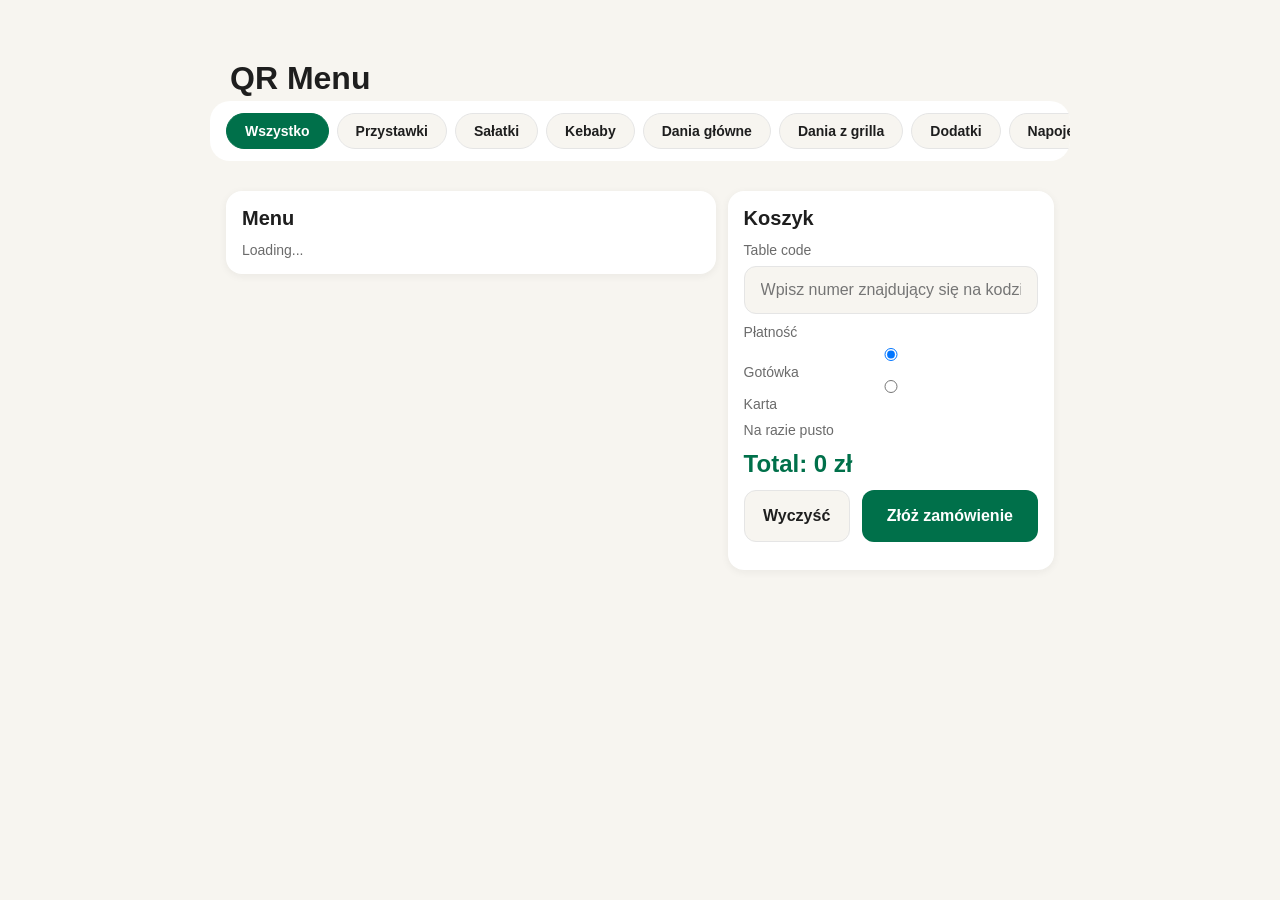
==== frontend/index.html @ 0fbda972 "Refactor payment method section in index.html" ====
<!doctype html>
<html lang="uk">
<head>
  <meta charset="utf-8" />
  <meta name="viewport" content="width=device-width, initial-scale=1" />
  <title>QR Menu</title>

  <link rel="stylesheet" href="styles.css" />
  <script defer src="app.js"></script>
</head>
<body>
  <div class="wrap">
    <h1>QR Menu</h1>
    
<div id="filters" class="filters">
      <button class="btn3" type="button" data-cat="">Wszystko</button>

      <button class="btn3" type="button" data-cat="Przystawki">Przystawki</button>
      <button class="btn3" type="button" data-cat="Sałatki">Sałatki</button>
      <button class="btn3" type="button" data-cat="kebabs">Kebaby</button>
      <button class="btn3" type="button" data-cat="Dania główne">Dania główne</button>
      <button class="btn3" type="button" data-cat="Grill">Dania z grilla</button>
      <button class="btn3" type="button" data-cat="Sides">Dodatki</button>
      <button class="btn3" type="button" data-cat="Napoje zimne">Napoje zimne</button>
      <button class="btn3" type="button" data-cat="Napoje ciepłe">Napoje ciepłe</button>
      <button class="btn3" type="button" data-cat="Desery">Desery</button>
    </div>
    <div class="row mt14">
      <div class="card menu" id="menuSection">
        <h2 class="h2">Menu</h2>
        <div id="menuList" class="mini">Loading...</div>
      </div>

      <div class="card cart" id="cartSection">
        <h2 class="h2">Koszyk</h2>

        <label class="mini">Table code</label>
        <input id="tableCode" placeholder="Wpisz numer znajdujący się na kodzie QR" />
        
        
        <label class="mini mt10">Płatność</label>
        <div class="mini payment-method" id="paymentMethod">
          <label class="payment-method-option">
            <input type="radio" name="paymentMethod" value="gotowka" checked />
            Gotówka
          </label>
          <label class="payment-method-option">
            <input type="radio" name="paymentMethod" value="karta" />
            Karta
          </label>
        </div>
      
        
        <div id="cartList" class="mini mt10">na razie pusto</div>
        <div class="total" id="total">Total: 0 zł</div>

        <div class="actions">
          <button class="btn2" id="clearBtn" type="button">Wyczyść</button>
          <button class="btn" id="orderBtn" type="button">Złóż zamówienie</button>
        </div>

        <div id="msg" class="mini mt12"></div>
      </div>
    </div>

    <button class="floating-cart-btn" id="floatingCartBtn" type="button" aria-live="polite">
      <span class="floating-cart-left">
        <span class="floating-cart-icon-wrap" aria-hidden="true">
          <svg class="floating-cart-icon" viewBox="0 0 64 64" fill="none">
            <path d="M20 23L27 16H37L44 23" stroke="currentColor" stroke-width="2.8" stroke-linecap="round" stroke-linejoin="round"/>
            <rect x="20" y="23" width="24" height="25" rx="3.5" stroke="currentColor" stroke-width="2.8"/>
            <path d="M27 31C27 34.9 30.1 38 34 38C37.9 38 41 34.9 41 31" stroke="currentColor" stroke-width="2.8" stroke-linecap="round"/>
          </svg>
          <span class="floating-cart-count" id="floatingCartCount">0</span>
        </span>
        <span>Zobacz koszyk</span>
      </span>
      <span class="floating-cart-price" id="floatingCartPrice">0.00 zł</span>
    </button>

    <div class="mobile-bottom-nav">
      <button class="mobile-tab active" id="tabMenu" type="button" data-tab="menu">
         <span class="mobile-tab-icon" aria-hidden="true">
          <svg class="mobile-tab-icon-svg" viewBox="0 0 64 64" fill="none">
            <path d="M17 39C17 32.925 21.925 28 28 28H36C42.075 28 47 32.925 47 39H17Z" stroke="currentColor" stroke-width="2.8" stroke-linecap="round" stroke-linejoin="round"/>
            <path d="M14 39H50" stroke="currentColor" stroke-width="2.8" stroke-linecap="round"/>
            <path d="M20 44H44" stroke="currentColor" stroke-width="2.8" stroke-linecap="round"/>
            <path d="M23 18C23 15.5 25 14.5 25 12" stroke="currentColor" stroke-width="2.8" stroke-linecap="round"/>
            <path d="M32 18C32 15.5 34 14.5 34 12" stroke="currentColor" stroke-width="2.8" stroke-linecap="round"/>
            <path d="M41 18C41 15.5 43 14.5 43 12" stroke="currentColor" stroke-width="2.8" stroke-linecap="round"/>
            <circle cx="29" cy="34.5" r="1.6" fill="currentColor"/>
            <circle cx="35" cy="33.2" r="1.6" fill="currentColor"/>
            <circle cx="39" cy="35.4" r="1.6" fill="currentColor"/>
          </svg>
        </span>
        <span class="mobile-tab-text">Menu</span>
      </button>

      <button class="mobile-tab" id="tabCart" type="button" data-tab="cart">
        <span class="mobile-tab-icon" aria-hidden="true">
          <svg class="mobile-tab-icon-svg" viewBox="0 0 64 64" fill="none">
            <path d="M20 23L27 16H37L44 23" stroke="currentColor" stroke-width="2.8" stroke-linecap="round" stroke-linejoin="round"/>
            <rect x="20" y="23" width="24" height="25" rx="3.5" stroke="currentColor" stroke-width="2.8"/>
            <path d="M27 31C27 34.9 30.1 38 34 38C37.9 38 41 34.9 41 31" stroke="currentColor" stroke-width="2.8" stroke-linecap="round"/>
          </svg>
        </span>
        <span class="mobile-tab-text">Koszyk</span>
      </button>
</div>
  </div>

</body>
</html>
---- frontend/styles.css ----
* {
  margin: 0;
  padding: 0;
  box-sizing: border-box;
}

:root {
  --bg: #F7F5F0;
  --white: #FFFFFF;
  --text: #1E1E1E;
  --muted: #6B6B6B;
  --border: #E5E5E5;
  --primary: #00704A;
  --primary-dark: #005a3a;
  --gold: #C2A661;
}



body {
  font-family: -apple-system, BlinkMacSystemFont, "Segoe UI", Roboto, Arial, sans-serif;
  background: var(--bg);
  color: var(--text);
}

.wrap {
  max-width: 860px;
  margin: 0 auto;
  padding: 0 0 20px;
  min-width: 0;
}

h1 {
  font-size: 32px;
  font-weight: 700;
  color: var(--text);
  margin-bottom: 4px;
}

.muted {
  font-size: 16px;
  color: var(--muted);
}

.muted code {
  background: var(--bg);
  border-radius: 8px;
  padding: 2px 6px;
}

.wrap > h1,
.wrap > .muted {
  padding: 0 20px;
}

.wrap > h1 {
  padding-top: 60px;
}

.wrap > .muted {
  padding-bottom: 16px;
  background: var(--white);
}

#filters {
  width: 100%;
  max-width: 100%;
  min-width: 0;
}

.filters {
  display: flex;
  flex-wrap: nowrap;
  gap: 8px;
  width: 100%;
  max-width: 100%;
  min-width: 0;

  overflow-x: auto;
  overflow-y: hidden;
  -webkit-overflow-scrolling: touch;
  scroll-behavior: smooth;
  touch-action: pan-x;

  padding: 12px 16px;
  background: var(--white);
  border-radius: 20px;

  scrollbar-width: none;
}

.filters::-webkit-scrollbar {
  display: none;
}

.btn3 {
  flex: 0 0 auto;
  min-width: max-content;
  white-space: nowrap;

  padding: 10px 18px;
  border-radius: 24px;
  border: 1px solid var(--border);
  background: var(--bg);
  color: var(--text);

  font-size: 14px;
  font-weight: 600;
  line-height: 1;
  cursor: pointer;
  -webkit-tap-highlight-color: transparent;
}

.btn3.is-active,
.btn3.active {
  background: var(--primary);
  border-color: var(--primary);
  color: var(--white);
}

.row {
  display: grid;
  gap: 12px;
  padding: 16px;
  padding-bottom: 100px;
}

.card {
  background: var(--white);
  border-radius: 16px;
  padding: 16px;
  box-shadow: 0 2px 8px rgba(30, 30, 30, 0.06);
}

.h2 {
  font-size: 20px;
  font-weight: 700;
  color: var(--text);
  margin-bottom: 12px;
}

#menuList,
#cartList {
  display: flex;
  flex-direction: column;
  gap: 12px;
}

.item {
  display: flex;
  justify-content: space-between;
  align-items: center;
  gap: 12px;
  padding: 12px;
  border: 1px solid var(--border);
  border-radius: 12px;
  background: var(--bg);
}

.itemMain {
  display: flex;
  justify-content: space-between;
  align-items: center;
  gap: 12px;
  padding: 12px;
  border: 1px solid var(--border);
  border-radius: 12px;
  background: var(--bg);
}

.itemMain > div {
  min-width: 0;
}

.itemMain .btn {
  margin-left: auto;
  flex: 0 0 auto;
}

.itemTitle {
  font-size: 16px;
  font-weight: 600;
  color: var(--text);
  margin-bottom: 4px;
}

input,
.commentInput {
  width: 100%;
  border: 1px solid var(--border);
  border-radius: 12px;
  padding: 14px 16px;
  font-size: 16px;
  color: var(--text);
  background: var(--bg);
  outline: none;
}

label.mini {
  display: block;
  margin-bottom: 8px;
}

.total {
  font-size: 24px;
  font-weight: 700;
  color: var(--primary);
  padding-top: 12px;
}

.actions {
  display: flex;
  gap: 12px;
  margin-top: 12px;
}

.btn,
.btn2,
.btnComment {
  border: none;
  cursor: pointer;
  border-radius: 12px;
  font-size: 16px;
  font-weight: 700;
}

.btn {
  background: var(--primary);
  color: var(--white);
  padding: 10px 16px;
}

.btn:active {
  background: var(--primary-dark);
}

.btn2 {
  background: var(--bg);
  color: var(--text);
  border: 1px solid var(--border);
  padding: 10px 16px;
}

.actions .btn,
.actions .btn2 {
  flex: 1;
  padding: 16px;
}

.actions .btn {
  flex: 2;
}

.commentBlock {
  margin-top: 10px;
}

.commentActions {
  display: flex;
  gap: 8px;
}

.optionGroup {
  margin-top: 10px;
  padding: 10px;
  border: 1px solid var(--border);
  border-radius: 12px;
  background: #fff;
}

.optionHeader {
  display: flex;
  justify-content: space-between;
  align-items: center;
  gap: 8px;
  margin-bottom: 6px;
}

.optionTitle {
  font-size: 16px;
  font-weight: 700;
  color: var(--text);
}

.optionRequired {
  font-size: 12px;
  font-weight: 700;
  padding: 4px 8px;
  border-radius: 8px;
  background: #efefef;
  color: var(--text);
}

.optionChoices {
  margin-top: 8px;
  display: grid;
  gap: 6px;
}

.optionChoice {
  display: flex;
  justify-content: space-between;
  align-items: center;
  color: var(--text);
  font-size: 16px;
}

.optionChoice input {
  width: 22px;
  height: 22px;
}


.btnComment {
  background: #e8f5f0;
  color: var(--primary);
  padding: 8px 12px;
  font-size: 14px;
  font-weight: 600;
}

.commentWrap {
  max-height: 0;
  overflow: hidden;
  transition: max-height 0.2s ease;
  margin-top: 0;
}

.commentWrap.show {
  max-height: 90px;
  margin-top: 8px;
}

.addonsWrap {
  padding: 0 10px;
  border: 1px solid var(--border);
  border-radius: 12px;
  background: var(--white);
}

.addonsWrap.commentWrap.show {
  max-height: 320px;
  margin-top: 10px;
  padding-top: 8px;
  padding-bottom: 8px;
  overflow-y: auto;
}

.addonChoice {
  display: flex;
  justify-content: space-between;
  align-items: center;
  gap: 12px;
  padding: 10px 2px;
  border-bottom: 1px solid var(--border);
  color: var(--text);
  font-size: 16px;
}

.addonChoice:last-child {
  border-bottom: none;
}

.addonChoice span {
  font-weight: 500;
}

.addonChoice input {
  width: 20px;
  height: 20px;
  flex: 0 0 auto;
}


.mini {
  font-size: 14px;
  color: var(--muted);
}

.mt10 {
  margin-top: 10px;
}

.mt12 {
  margin-top: 12px;
}

.mt14 {
  margin-top: 14px;
}

.err {
  color: #b42318;
}

.ok {
  color: var(--primary);
  font-weight: 700;
}

/* нижня панель */
.mobile-bottom-nav {
  display: none;
}

.floating-cart-btn {
  display: none;
}


/* desktop */
@media (min-width: 900px) {
  .row {
    grid-template-columns: 1.2fr 0.8fr;
    align-items: start;
    padding-bottom: 16px;
  }

  .cart {
    position: sticky;
    top: 16px;
  }
}

/* mobile */
@media (max-width: 768px) {
  .wrap {
    padding-bottom: 90px;
  }

  .wrap > h1 {
    padding-top: 24px;
    font-size: 28px;
  }

  .wrap > h1,
  .wrap > .muted {
    padding-left: 16px;
    padding-right: 16px;
  }

  .filters {
    padding: 10px 12px;
    gap: 6px;
    border-radius: 16px;
  }

  #filters.is-hidden-mobile {
    display: none;
  }

  .btn3 {
    padding: 9px 16px;
    font-size: 13px;
    border-radius: 20px;
  }

  .row {
    display: block;
    padding: 12px;
    padding-bottom: 110px;
  }

  #menuSection,
  #cartSection {
    display: none;
  }

  #menuSection.active-section,
  #cartSection.active-section {
    display: block;
  }

  .card {
    border-radius: 14px;
    padding: 14px;
  }

  .item {
    padding: 10px;
    gap: 10px;
  }

  .itemMain {
    padding: 10px;
    gap: 10px;
  }
  
  .itemTitle {
    font-size: 15px;
  }

  .btn,
  .btn2 {
    font-size: 15px;
  }

  .actions {
    gap: 8px;
  }

  .actions .btn,
  .actions .btn2 {
    padding: 14px 12px;
  }

  .total {
    font-size: 22px;
  }

  .mobile-bottom-nav {
    position: fixed;
    left: 0;
    right: 0;
    bottom: 0;
    z-index: 999;

    display: flex;
    justify-content: space-around;
    align-items: center;

    background: var(--white);
    border-top: 1px solid var(--border);
    box-shadow: 0 -2px 10px rgba(0, 0, 0, 0.04);
    padding: 6px 8px calc(6px + env(safe-area-inset-bottom));
        transform: translateY(10%);
  }

  .floating-cart-btn {
    position: fixed;
    left: 16px;
    right: 16px;
    bottom: calc(76px + env(safe-area-inset-bottom));
    z-index: 1000;
    border: none;
    border-radius: 18px;
    background: var(--primary);
    color: var(--white);
    display: none;
    align-items: center;
    justify-content: space-between;
    padding: 16px 18px;
    box-shadow: 0 10px 22px rgba(0, 0, 0, 0.18);
    font-size: 16px;
    font-weight: 700;
    cursor: pointer;
    -webkit-tap-highlight-color: transparent;
    transform: translateY(-20%);
  }

  .floating-cart-btn.show {
    display: flex;
  }

  .floating-cart-left {
    display: inline-flex;
    align-items: center;
    gap: 10px;
  }

  .floating-cart-icon-wrap {
    position: relative;
    width: 28px;
    height: 28px;
    display: inline-flex;
    align-items: center;
    justify-content: center;
  }

  .floating-cart-icon {
    width: 100%;
    height: 100%;
    color: currentColor;
  }

  .floating-cart-count {
    position: absolute;
    top: -8px;
    right: -10px;
    min-width: 21px;
    height: 21px;
    padding: 0 6px;
    border-radius: 999px;
    background: var(--gold);
    color: var(--white);
    font-size: 13px;
    font-weight: 700;
    line-height: 21px;
    text-align: center;
  }

  .floating-cart-price {
    font-size: 18px;
    font-weight: 700;
    letter-spacing: -0.01em;
  }



  
  .mobile-tab {
    flex: 1;
    border: none;
    background: transparent;
    display: flex;
    flex-direction: column;
    align-items: center;
    justify-content: center;
    gap: 4px;
    padding: 4px 4px;
    cursor: pointer;
    color: #9a9a9a;
    font-size: 14px;
    font-weight: 600;
    -webkit-tap-highlight-color: transparent;
  }

  .mobile-tab-icon {
    width: 42px;
    height: 42px;
    line-height: 1;
    display: inline-flex;
    align-items: center;
    justify-content: center;
  }

  .mobile-tab-icon-svg {
    width: 100%;
    height: 100%;
    display: block;
    filter: drop-shadow(0 0 0 rgba(0, 112, 74, 0));
    transition: filter 0.2s ease;
    line-height: 1;
  }

  .mobile-tab-text {
    font-size: 14px;
    line-height: 1.2;
  }

  .mobile-tab.active {
    color: var(--primary);
  }

  .mobile-tab.active .mobile-tab-icon-svg {
    filter: drop-shadow(0 0 6px rgba(0, 112, 74, 0.45));
  }

}
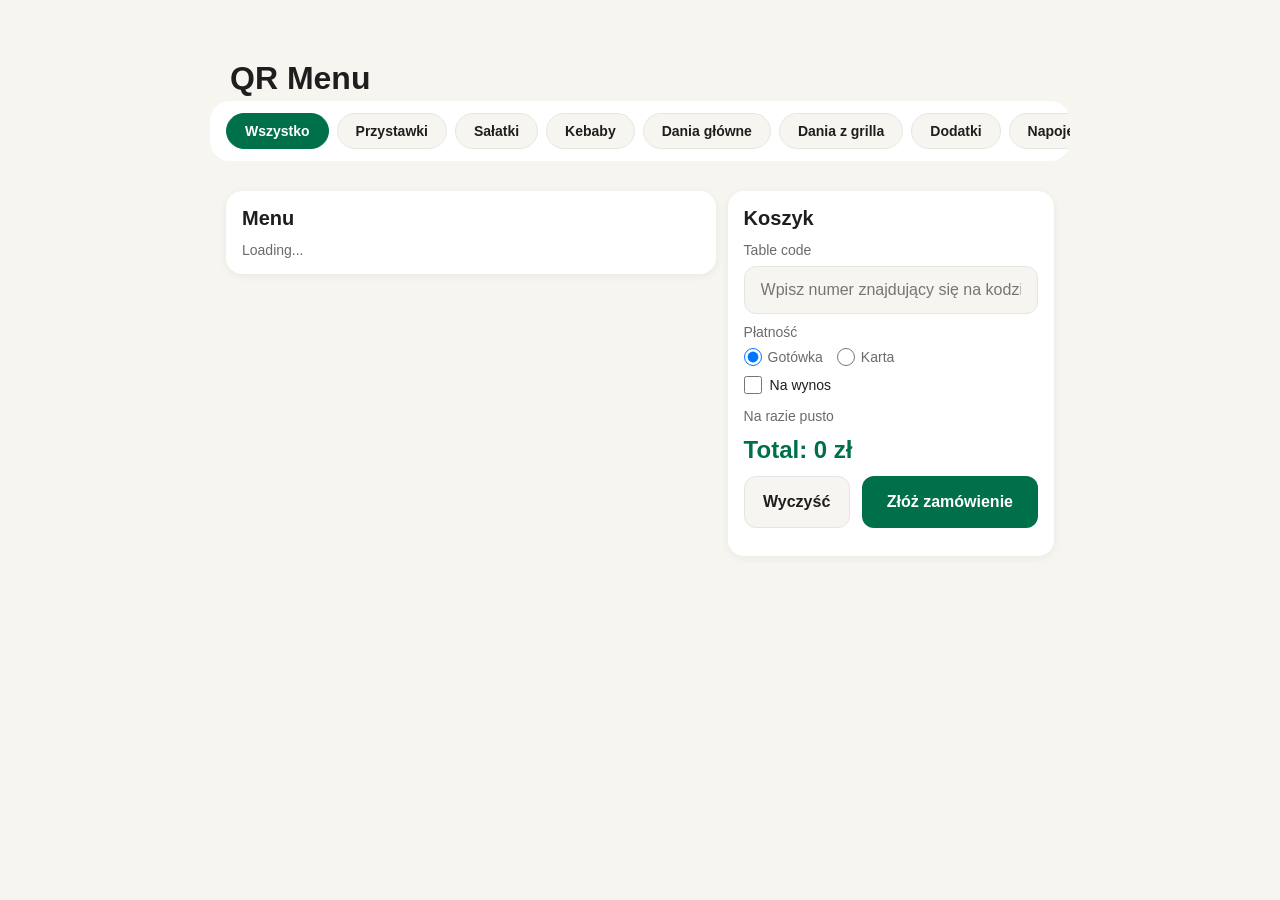
==== commit 69b0694c: "Update index.html" ====
--- a/frontend/index.html
+++ b/frontend/index.html
@@ -49,6 +49,11 @@
             Karta
           </label>
         </div>
+
+        <label class="takeaway-option mt10">
+          <input id="takeawayOption" type="checkbox" />
+          Na wynos
+        </label>
       
         
         <div id="cartList" class="mini mt10">na razie pusto</div>
--- a/frontend/styles.css
+++ b/frontend/styles.css
@@ -37,6 +37,18 @@
   margin-bottom: 4px;
 }
 
+.takeaway-option {
+  display: inline-flex;
+  align-items: center;
+  gap: 8px;
+  font-size: 14px;
+}
+
+.takeaway-option input {
+  width: 18px;
+  height: 18px;
+}
+
 .muted {
   font-size: 16px;
   color: var(--muted);
@@ -184,7 +196,7 @@
   margin-bottom: 4px;
 }
 
-input,
+input:not([type="radio"]):not([type="checkbox"]),
 .commentInput {
   width: 100%;
   border: 1px solid var(--border);
@@ -199,6 +211,24 @@
 label.mini {
   display: block;
   margin-bottom: 8px;
+}
+
+.payment-method {
+  display: flex;
+  flex-wrap: wrap;
+  gap: 10px 14px;
+}
+
+.payment-method-option {
+  display: inline-flex;
+  align-items: center;
+  gap: 6px;
+}
+
+.payment-method-option input {
+  width: 18px;
+  height: 18px;
+  flex: 0 0 auto;
 }
 
 .total {
@@ -646,5 +676,21 @@
     filter: drop-shadow(0 0 6px rgba(0, 112, 74, 0.45));
   }
 
-}
-
+  @supports (padding: max(0px)) {
+    .wrap {
+      padding-bottom: calc(90px + env(safe-area-inset-bottom));
+    }
+  }
+
+  @media (max-width: 420px) {
+    .payment-method {
+      gap: 8px 12px;
+    }
+
+    .payment-method-option {
+      font-size: 15px;
+    }
+  }
+
+}
+
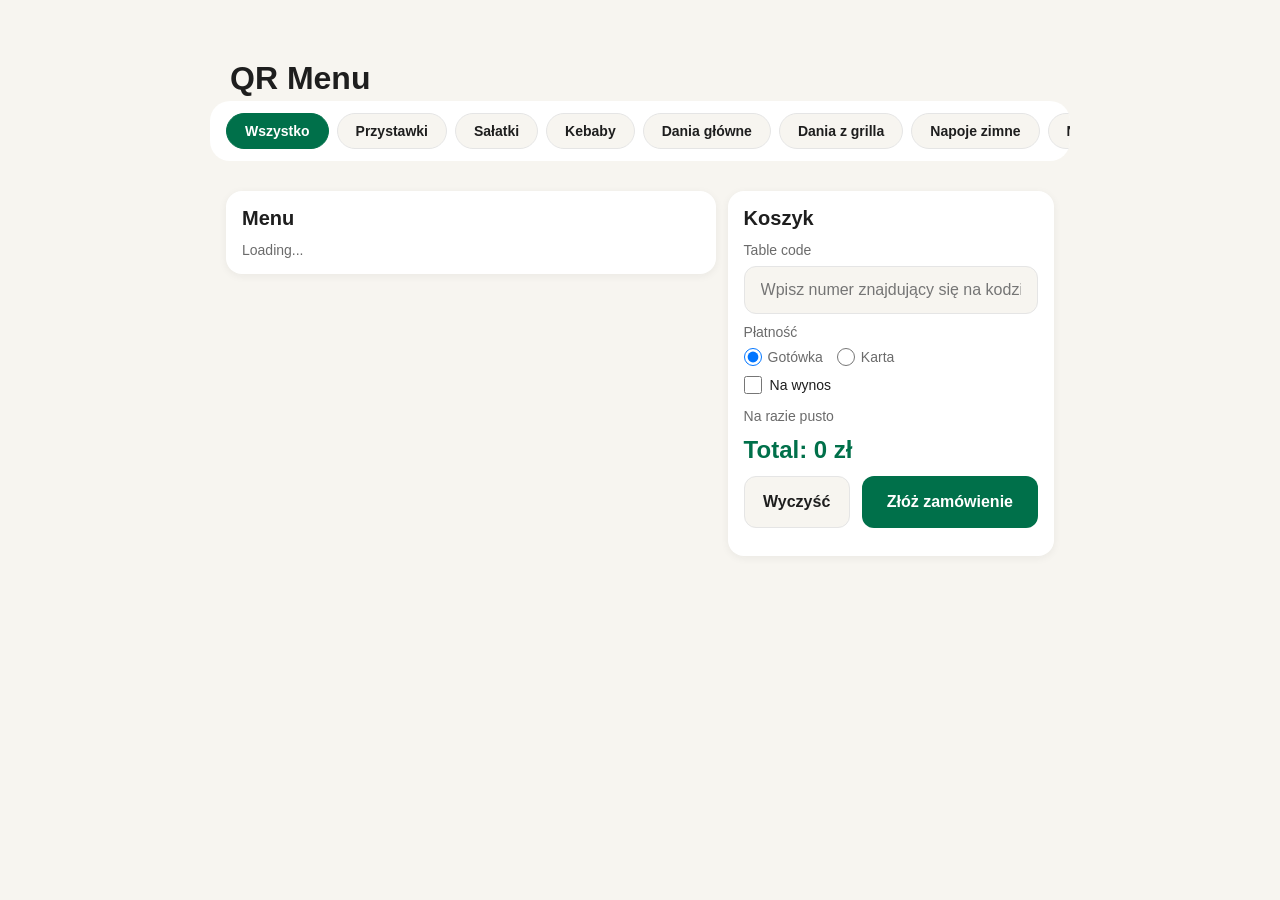
==== commit 49cf76f0: "Update index.html" ====
--- a/frontend/index.html
+++ b/frontend/index.html
@@ -20,7 +20,7 @@
       <button class="btn3" type="button" data-cat="kebabs">Kebaby</button>
       <button class="btn3" type="button" data-cat="Dania główne">Dania główne</button>
       <button class="btn3" type="button" data-cat="Grill">Dania z grilla</button>
-      <button class="btn3" type="button" data-cat="Sides">Dodatki</button>
+      
       <button class="btn3" type="button" data-cat="Napoje zimne">Napoje zimne</button>
       <button class="btn3" type="button" data-cat="Napoje ciepłe">Napoje ciepłe</button>
       <button class="btn3" type="button" data-cat="Desery">Desery</button>
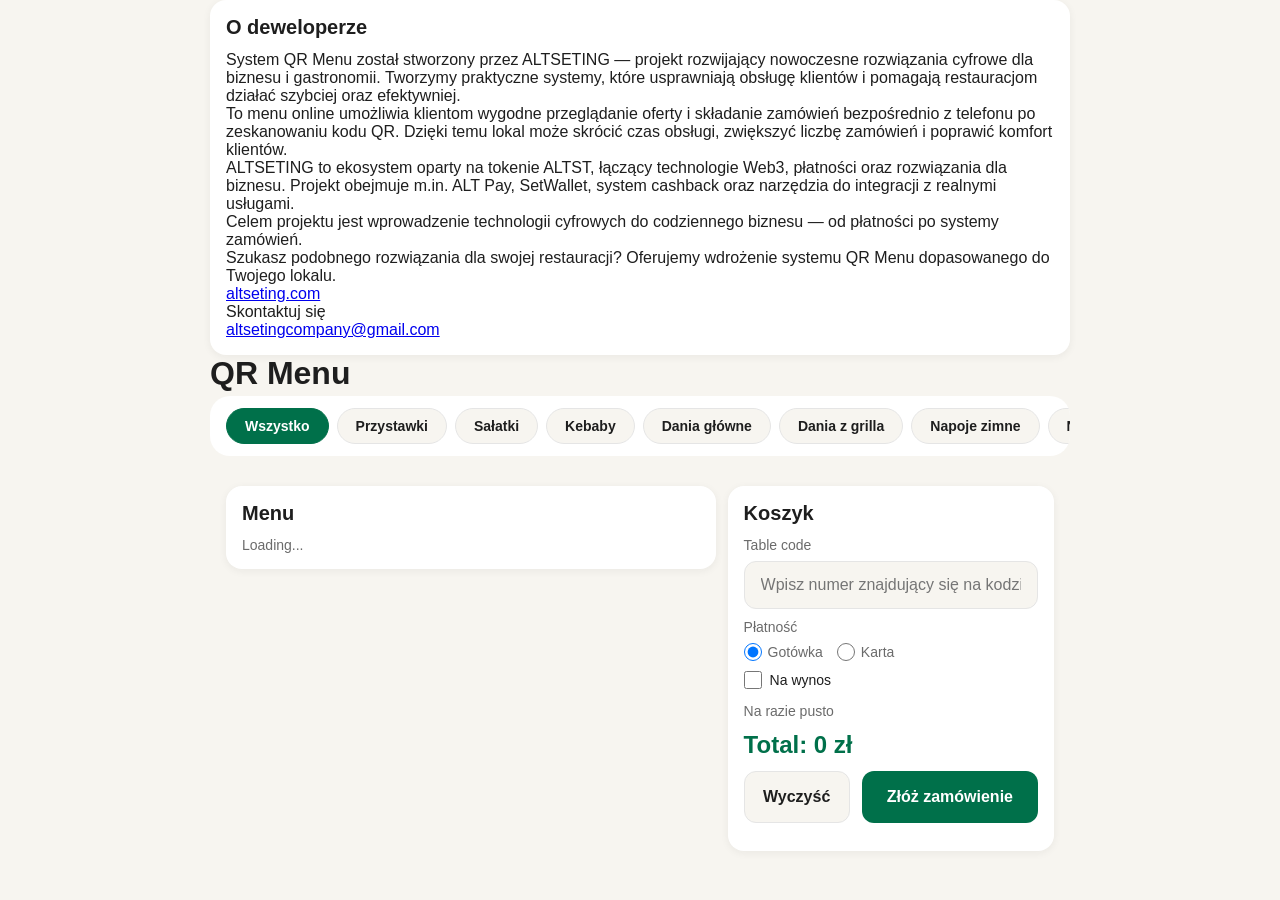
==== commit 97e4827a: "Update index.html" ====
--- a/frontend/index.html
+++ b/frontend/index.html
@@ -10,7 +10,33 @@
 </head>
 <body>
   <div class="wrap">
-    <h1>QR Menu</h1>
+    <div class="top-intro">
+      <section class="card developer-section" aria-labelledby="developerTitle">
+        <h2 id="developerTitle" class="h2 developer-heading">O deweloperze</h2>
+        <p class="developer-text">
+          System QR Menu został stworzony przez ALTSETING — projekt rozwijający nowoczesne rozwiązania cyfrowe dla biznesu i gastronomii. Tworzymy praktyczne systemy, które usprawniają obsługę klientów i pomagają restauracjom działać szybciej oraz efektywniej.
+        </p>
+        <p class="developer-text">
+          To menu online umożliwia klientom wygodne przeglądanie oferty i składanie zamówień bezpośrednio z telefonu po zeskanowaniu kodu QR. Dzięki temu lokal może skrócić czas obsługi, zwiększyć liczbę zamówień i poprawić komfort klientów.
+        </p>
+        <p class="developer-text">
+          ALTSETING to ekosystem oparty na tokenie ALTST, łączący technologie Web3, płatności oraz rozwiązania dla biznesu. Projekt obejmuje m.in. ALT Pay, SetWallet, system cashback oraz narzędzia do integracji z realnymi usługami.
+        </p>
+        <p class="developer-text">
+          Celem projektu jest wprowadzenie technologii cyfrowych do codziennego biznesu — od płatności po systemy zamówień.
+        </p>
+        <p class="developer-text">
+          Szukasz podobnego rozwiązania dla swojej restauracji? Oferujemy wdrożenie systemu QR Menu dopasowanego do Twojego lokalu.
+        </p>
+        <div class="developer-contact">
+          <a class="developer-link" href="https://altseting.com" target="_blank" rel="noopener noreferrer">altseting.com</a>
+          <p class="developer-contact-title">Skontaktuj się</p>
+          <a class="developer-link" href="mailto:altsetingcompany@gmail.com">altsetingcompany@gmail.com</a>
+        </div>
+      </section>
+
+      <h1>QR Menu</h1>
+    </div>
     
 <div id="filters" class="filters">
       <button class="btn3" type="button" data-cat="">Wszystko</button>
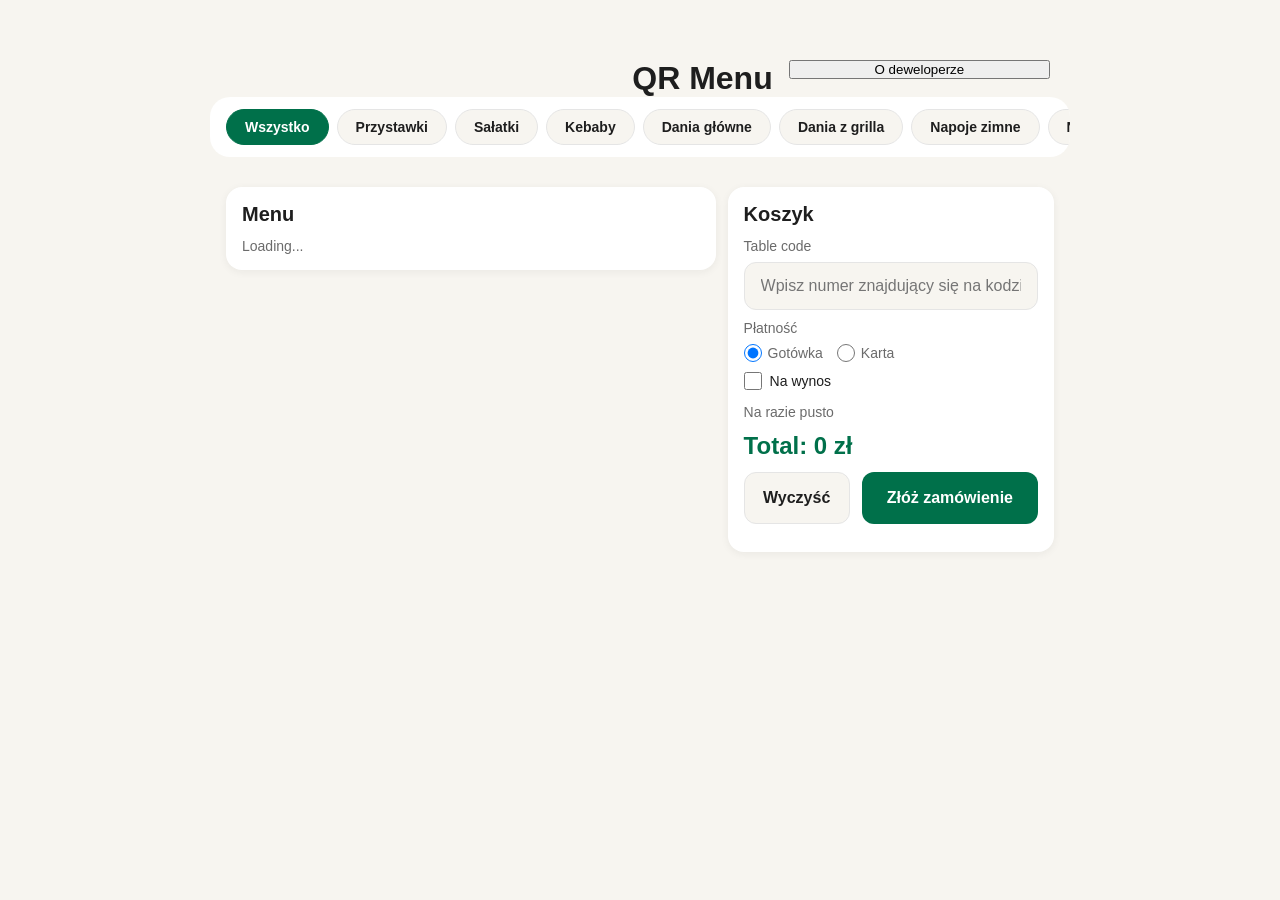
==== commit ff89dbea: "Update index.html" ====
--- a/frontend/index.html
+++ b/frontend/index.html
@@ -11,31 +11,8 @@
 <body>
   <div class="wrap">
     <div class="top-intro">
-      <section class="card developer-section" aria-labelledby="developerTitle">
-        <h2 id="developerTitle" class="h2 developer-heading">O deweloperze</h2>
-        <p class="developer-text">
-          System QR Menu został stworzony przez ALTSETING — projekt rozwijający nowoczesne rozwiązania cyfrowe dla biznesu i gastronomii. Tworzymy praktyczne systemy, które usprawniają obsługę klientów i pomagają restauracjom działać szybciej oraz efektywniej.
-        </p>
-        <p class="developer-text">
-          To menu online umożliwia klientom wygodne przeglądanie oferty i składanie zamówień bezpośrednio z telefonu po zeskanowaniu kodu QR. Dzięki temu lokal może skrócić czas obsługi, zwiększyć liczbę zamówień i poprawić komfort klientów.
-        </p>
-        <p class="developer-text">
-          ALTSETING to ekosystem oparty na tokenie ALTST, łączący technologie Web3, płatności oraz rozwiązania dla biznesu. Projekt obejmuje m.in. ALT Pay, SetWallet, system cashback oraz narzędzia do integracji z realnymi usługami.
-        </p>
-        <p class="developer-text">
-          Celem projektu jest wprowadzenie technologii cyfrowych do codziennego biznesu — od płatności po systemy zamówień.
-        </p>
-        <p class="developer-text">
-          Szukasz podobnego rozwiązania dla swojej restauracji? Oferujemy wdrożenie systemu QR Menu dopasowanego do Twojego lokalu.
-        </p>
-        <div class="developer-contact">
-          <a class="developer-link" href="https://altseting.com" target="_blank" rel="noopener noreferrer">altseting.com</a>
-          <p class="developer-contact-title">Skontaktuj się</p>
-          <a class="developer-link" href="mailto:altsetingcompany@gmail.com">altsetingcompany@gmail.com</a>
-        </div>
-      </section>
-
       <h1>QR Menu</h1>
+      <button class="developer-tab-trigger" id="developerTabTrigger" type="button">O deweloperze</button>
     </div>
     
 <div id="filters" class="filters">
@@ -51,7 +28,8 @@
       <button class="btn3" type="button" data-cat="Napoje ciepłe">Napoje ciepłe</button>
       <button class="btn3" type="button" data-cat="Desery">Desery</button>
     </div>
-    <div class="row mt14">
+
+    <div class="row mt14" id="shopSections">
       <div class="card menu" id="menuSection">
         <h2 class="h2">Menu</h2>
         <div id="menuList" class="mini">Loading...</div>
@@ -93,6 +71,33 @@
         <div id="msg" class="mini mt12"></div>
       </div>
     </div>
+
+    <section class="card developer-section mt14" id="developerSection" aria-labelledby="developerTitle" hidden>
+      <div class="developer-panel-top">
+        <h2 id="developerTitle" class="h2 developer-heading">O deweloperze</h2>
+        <button class="btn2 developer-close-btn" id="backToMenuBtn" type="button">Powrót do QR Menu</button>
+      </div>
+      <p class="developer-text">
+        System QR Menu został stworzony przez ALTSETING — projekt rozwijający nowoczesne rozwiązania cyfrowe dla biznesu i gastronomii. Tworzymy praktyczne systemy, które usprawniają obsługę klientów i pomagają restauracjom działać szybciej oraz efektywniej.
+      </p>
+      <p class="developer-text">
+        To menu online umożliwia klientom wygodne przeglądanie oferty i składanie zamówień bezpośrednio z telefonu po zeskanowaniu kodu QR. Dzięki temu lokal może skrócić czas obsługi, zwiększyć liczbę zamówień i poprawić komfort klientów.
+      </p>
+      <p class="developer-text">
+        ALTSETING to ekosystem oparty na tokenie ALTST, łączący technologie Web3, płatności oraz rozwiązania dla biznesu. Projekt obejmuje m.in. ALT Pay, SetWallet, system cashback oraz narzędzia do integracji z realnymi usługami.
+      </p>
+      <p class="developer-text">
+        Celem projektu jest wprowadzenie technologii cyfrowych do codziennego biznesu — od płatności po systemy zamówień.
+      </p>
+      <p class="developer-text">
+        Szukasz podobnego rozwiązania dla swojej restauracji? Oferujemy wdrożenie systemu QR Menu dopasowanego do Twojego lokalu.
+      </p>
+      <div class="developer-contact">
+        <a class="developer-link" href="https://altseting.com" target="_blank" rel="noopener noreferrer">altseting.com</a>
+        <p class="developer-contact-title">Skontaktuj się</p>
+        <a class="developer-link" href="mailto:altsetingcompany@gmail.com">altsetingcompany@gmail.com</a>
+      </div>
+    </section>
 
     <button class="floating-cart-btn" id="floatingCartBtn" type="button" aria-live="polite">
       <span class="floating-cart-left">
--- a/frontend/styles.css
+++ b/frontend/styles.css
@@ -69,6 +69,62 @@
   padding-top: 60px;
 }
 
+.top-intro {
+  display: grid;
+  grid-template-columns: 1.35fr 0.65fr;
+  gap: 16px;
+  align-items: start;
+  padding: 60px 20px 0;
+}
+
+.top-intro > h1 {
+  margin-bottom: 0;
+  text-align: right;
+  padding-top: 0;
+}
+
+.developer-section {
+  border: 1px solid var(--border);
+  box-shadow: 0 6px 20px rgba(30, 30, 30, 0.06);
+}
+
+.developer-heading {
+  margin-bottom: 10px;
+}
+
+.developer-text {
+  font-size: 14px;
+  line-height: 1.65;
+  color: var(--muted);
+  margin-bottom: 12px;
+}
+
+.developer-contact {
+  margin-top: 8px;
+  padding-top: 12px;
+  border-top: 1px solid var(--border);
+  display: grid;
+  gap: 6px;
+}
+
+.developer-contact-title {
+  color: var(--text);
+  font-size: 14px;
+  font-weight: 700;
+}
+
+.developer-link {
+  color: var(--primary);
+  text-decoration: none;
+  font-weight: 600;
+  width: fit-content;
+}
+
+.developer-link:hover {
+  text-decoration: underline;
+}
+
+
 .wrap > .muted {
   padding-bottom: 16px;
   background: var(--white);
@@ -458,9 +514,15 @@
     padding-bottom: 90px;
   }
 
-  .wrap > h1 {
-    padding-top: 24px;
+  .top-intro {
+    grid-template-columns: 1fr;
+    gap: 12px;
+    padding: 24px 16px 0;
+  }
+
+  .top-intro > h1 {
     font-size: 28px;
+    text-align: left;
   }
 
   .wrap > h1,
@@ -469,6 +531,18 @@
     padding-right: 16px;
   }
 
+  .developer-section {
+    border-radius: 14px;
+    padding: 14px;
+  }
+
+  .developer-text {
+    font-size: 13px;
+    line-height: 1.6;
+    margin-bottom: 10px;
+  }
+
+  
   .filters {
     padding: 10px 12px;
     gap: 6px;
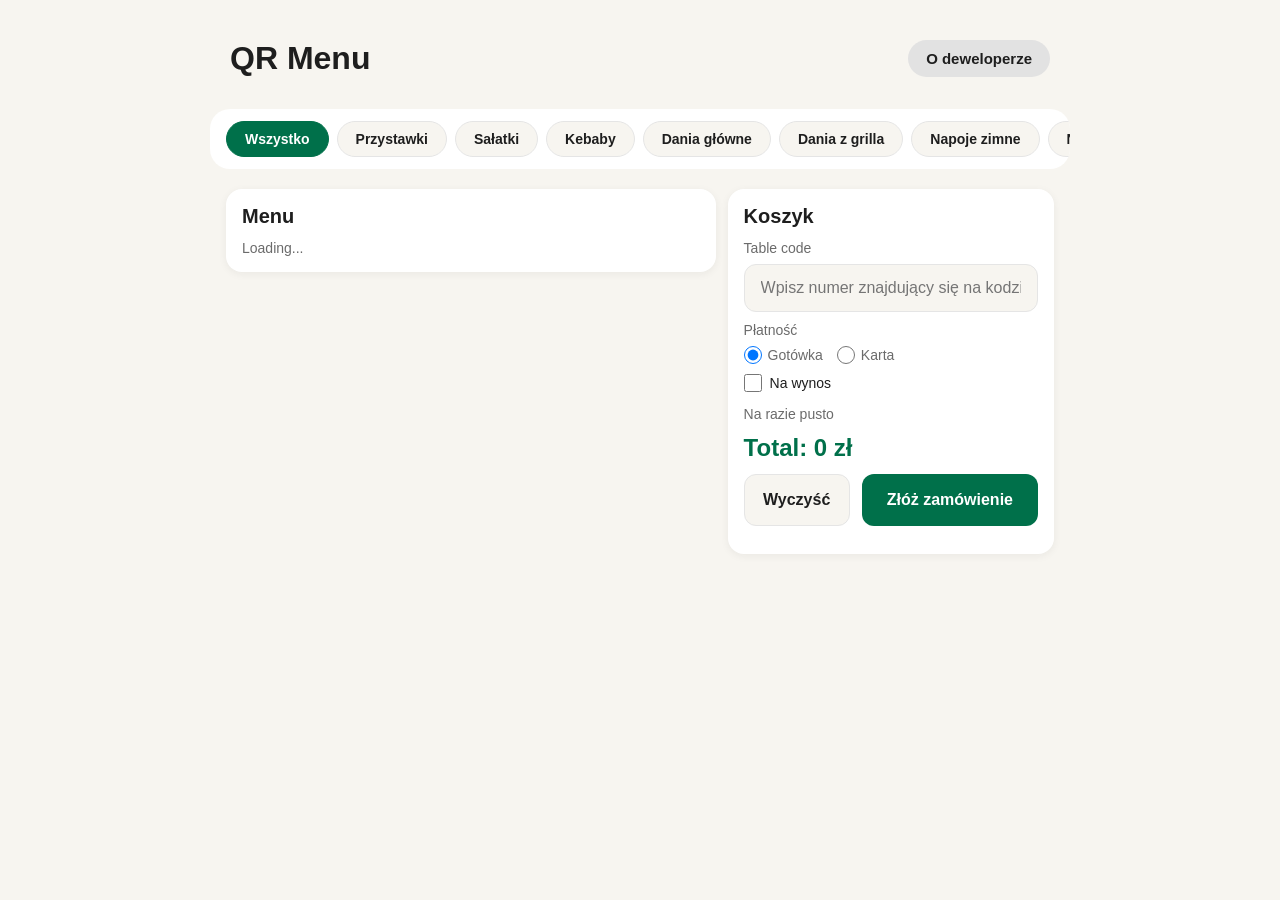
==== commit cc82ff25: "Update index.html" ====
--- a/frontend/index.html
+++ b/frontend/index.html
@@ -93,8 +93,8 @@
         Szukasz podobnego rozwiązania dla swojej restauracji? Oferujemy wdrożenie systemu QR Menu dopasowanego do Twojego lokalu.
       </p>
       <div class="developer-contact">
+        <p class="developer-contact-title">Skontaktuj się</p>
         <a class="developer-link" href="https://altseting.com" target="_blank" rel="noopener noreferrer">altseting.com</a>
-        <p class="developer-contact-title">Skontaktuj się</p>
         <a class="developer-link" href="mailto:altsetingcompany@gmail.com">altsetingcompany@gmail.com</a>
       </div>
     </section>
--- a/frontend/styles.css
+++ b/frontend/styles.css
@@ -71,22 +71,62 @@
 
 .top-intro {
   display: grid;
-  grid-template-columns: 1.35fr 0.65fr;
+  grid-template-columns: 1fr auto;
   gap: 16px;
-  align-items: start;
-  padding: 60px 20px 0;
+  align-items: center;
+  padding: 40px 20px 0;
 }
 
 .top-intro > h1 {
   margin-bottom: 0;
-  text-align: right;
+  text-align: left;
   padding-top: 0;
 }
+
+.developer-tab-trigger {
+  justify-self: end;
+  border: none;
+  background: #e2e2e2;
+  color: var(--text);
+  border-radius: 999px;
+  padding: 10px 18px;
+  font-size: 15px;
+  font-weight: 700;
+  cursor: pointer;
+}
+
+.developer-tab-trigger:hover {
+  background: #d6d6d6;
+  color: var(--text);
+}
+
+.developer-tab-trigger.is-active {
+  background: #cbcbcb;
+  color: var(--text);
+}
+
 
 .developer-section {
   border: 1px solid var(--border);
   box-shadow: 0 6px 20px rgba(30, 30, 30, 0.06);
 }
+
+.developer-panel-top {
+  display: flex;
+  align-items: center;
+  justify-content: space-between;
+  gap: 12px;
+  margin-bottom: 24px;
+}
+
+.developer-close-btn {
+  white-space: nowrap;
+}
+
+#shopSections[hidden] {
+  display: none;
+}
+
 
 .developer-heading {
   margin-bottom: 10px;
@@ -134,6 +174,7 @@
   width: 100%;
   max-width: 100%;
   min-width: 0;
+  margin-top: calc(16px * 2);
 }
 
 .filters {
@@ -191,6 +232,10 @@
   gap: 12px;
   padding: 16px;
   padding-bottom: 100px;
+}
+
+#shopSections {
+  margin-top: 4px;
 }
 
 .card {
@@ -515,8 +560,8 @@
   }
 
   .top-intro {
-    grid-template-columns: 1fr;
-    gap: 12px;
+    grid-template-columns: 1fr auto;
+    gap: 10px;
     padding: 24px 16px 0;
   }
 
@@ -525,6 +570,11 @@
     text-align: left;
   }
 
+  .developer-tab-trigger {
+    padding: 8px 14px;
+    font-size: 13px;
+  }
+  
   .wrap > h1,
   .wrap > .muted {
     padding-left: 16px;
@@ -540,6 +590,15 @@
     font-size: 13px;
     line-height: 1.6;
     margin-bottom: 10px;
+  }
+
+  .developer-panel-top {
+    flex-direction: column;
+    align-items: flex-start;
+  }
+
+  .developer-close-btn {
+    width: 100%;
   }
 
   
@@ -549,6 +608,10 @@
     border-radius: 16px;
   }
 
+  #filters {
+    margin-top: calc(20px * 1.7);
+  }
+  
   #filters.is-hidden-mobile {
     display: none;
   }
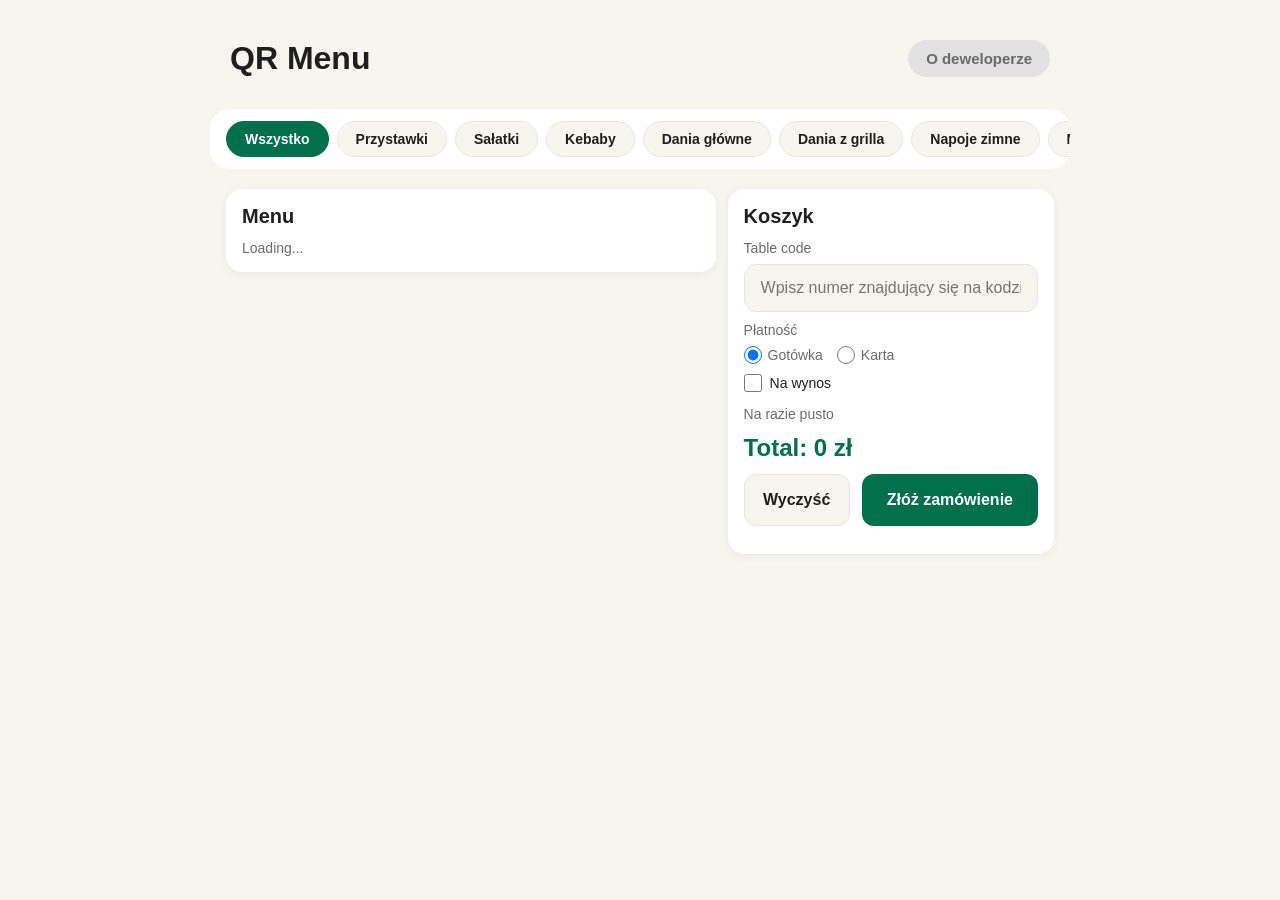
==== commit 1bc64bb2: "Update index.html" ====
--- a/frontend/index.html
+++ b/frontend/index.html
@@ -74,7 +74,7 @@
 
     <section class="card developer-section mt14" id="developerSection" aria-labelledby="developerTitle" hidden>
       <div class="developer-panel-top">
-        <h2 id="developerTitle" class="h2 developer-heading">O deweloperze</h2>
+        <h2 id="developerTitle" class="h2 developer-heading">Developed by ALTSETING</h2>
         <button class="btn2 developer-close-btn" id="backToMenuBtn" type="button">Powrót do QR Menu</button>
       </div>
       <p class="developer-text">
--- a/frontend/styles.css
+++ b/frontend/styles.css
@@ -87,7 +87,9 @@
   justify-self: end;
   border: none;
   background: #e2e2e2;
-  color: var(--text);
+  outline: none;
+  box-shadow: none;
+  color: rgba(30, 30, 30, 0.62);
   border-radius: 999px;
   padding: 10px 18px;
   font-size: 15px;
@@ -97,12 +99,21 @@
 
 .developer-tab-trigger:hover {
   background: #d6d6d6;
-  color: var(--text);
+  color: rgba(30, 30, 30, 0.62);
 }
 
 .developer-tab-trigger.is-active {
   background: #cbcbcb;
-  color: var(--text);
+  color: rgba(30, 30, 30, 0.62);
+  border: none;
+  box-shadow: none;
+}
+
+.developer-tab-trigger:focus,
+.developer-tab-trigger:focus-visible {
+  outline: none;
+  border: none;
+  box-shadow: none;
 }
 
 
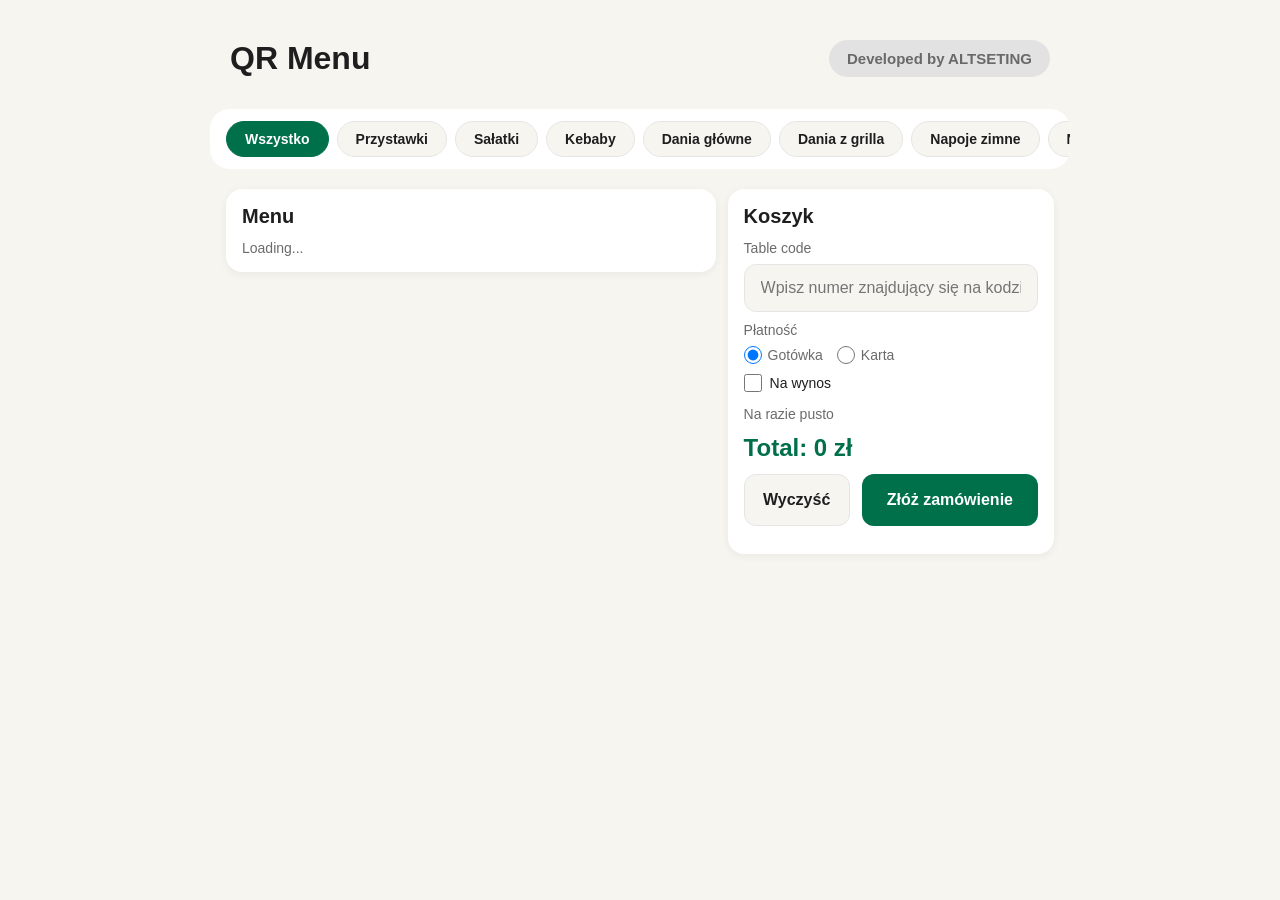
==== commit 3804b92e: "Update index.html" ====
--- a/frontend/index.html
+++ b/frontend/index.html
@@ -12,7 +12,7 @@
   <div class="wrap">
     <div class="top-intro">
       <h1>QR Menu</h1>
-      <button class="developer-tab-trigger" id="developerTabTrigger" type="button">O deweloperze</button>
+      <button class="developer-tab-trigger" id="developerTabTrigger" type="button">Developed by ALTSETING</button>
     </div>
     
 <div id="filters" class="filters">
@@ -74,7 +74,7 @@
 
     <section class="card developer-section mt14" id="developerSection" aria-labelledby="developerTitle" hidden>
       <div class="developer-panel-top">
-        <h2 id="developerTitle" class="h2 developer-heading">Developed by ALTSETING</h2>
+        <h2 id="developerTitle" class="h2 developer-heading">O deweloperze</h2>
         <button class="btn2 developer-close-btn" id="backToMenuBtn" type="button">Powrót do QR Menu</button>
       </div>
       <p class="developer-text">
